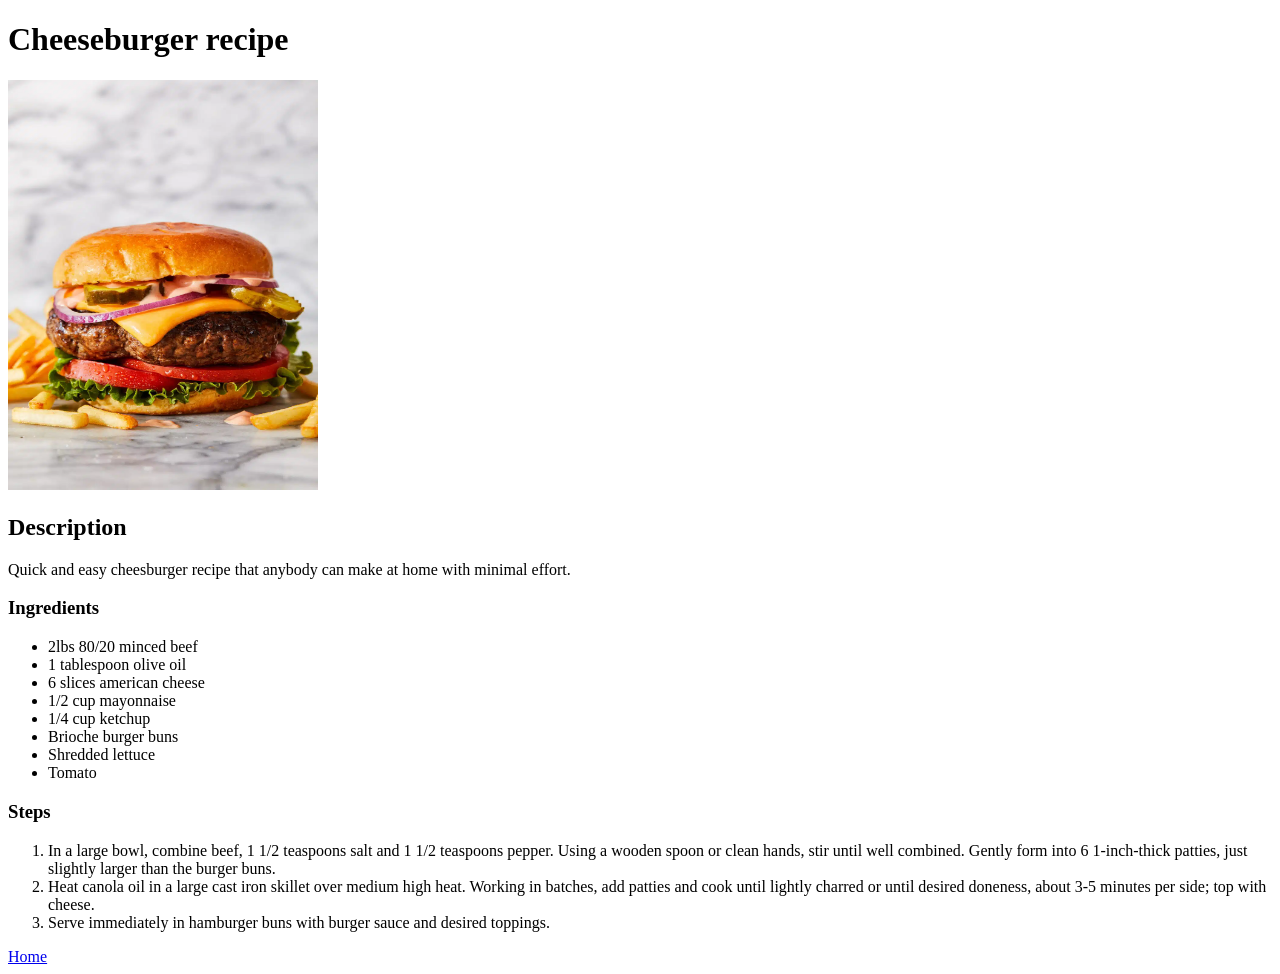
==== recipes/Cheeseburger.html @ 5994cbf1 "Home page created and new pages added (Cheeseburger and Cookies) Homepage and cheeseburger page comp" ====
<!DOCTYPE html>
<html lang="en">
<head>
    <meta charset="UTF-8">
    <meta name="viewport" content="width=device-width, initial-scale=1.0">
    <title>Cheeseburger recipe</title>
</head>
<body>
    <h1>Cheeseburger recipe</h1>
    <img src="../img/Cheeseburger.jpg" height="410" width="310">
    <h2>Description</h2>
    <p>Quick and easy cheesburger recipe that anybody can make at home with minimal effort.</p>
    <h3>Ingredients</h3>
    <ul>
        <li>2lbs 80/20 minced beef</li>
        <li>1 tablespoon olive oil</li>
        <li>6 slices american cheese</li>
        <li>1/2 cup mayonnaise</li>
        <li>1/4 cup ketchup</li>
        <li>Brioche burger buns</li>
        <li>Shredded lettuce</li>
        <li>Tomato</li>
    </ul>
    <h3>Steps</h3>
    <ol>
        <li>In a large bowl, combine beef, 1 1/2 teaspoons salt and 1 1/2 teaspoons pepper. Using a wooden spoon or clean hands, stir until well combined. Gently form into 6 1-inch-thick patties, just slightly larger than the burger buns.</li>
        <li>Heat canola oil in a large cast iron skillet over medium high heat. Working in batches, add patties and cook until lightly charred or until desired doneness, about 3-5 minutes per side; top with cheese.</li>
        <li>Serve immediately in hamburger buns with burger sauce and desired toppings.</li>
    </ol>
    <a href="../index.html">Home</a>
</body>
</html>
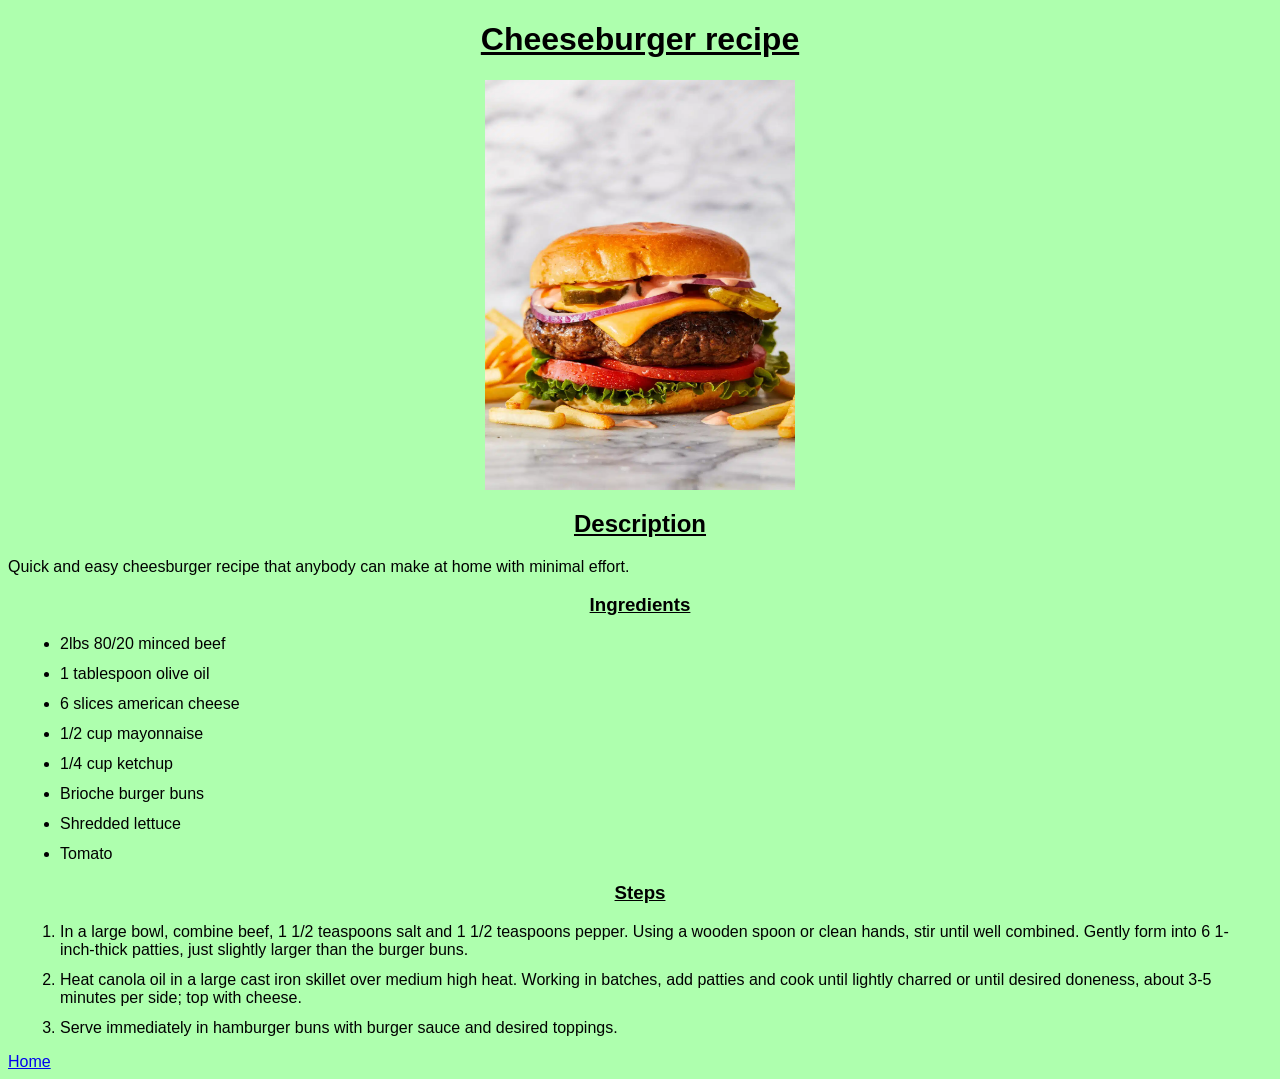
==== commit 3612f56b: "Added CSS styles to my website I added a CSS stylesheet to improve the style of my page" ====
--- a/recipes/Cheeseburger.html
+++ b/recipes/Cheeseburger.html
@@ -4,10 +4,11 @@
     <meta charset="UTF-8">
     <meta name="viewport" content="width=device-width, initial-scale=1.0">
     <title>Cheeseburger recipe</title>
+    <link rel="stylesheet" href="../styles.css">
 </head>
 <body>
     <h1>Cheeseburger recipe</h1>
-    <img src="../img/Cheeseburger.jpg" height="410" width="310">
+    <img src="../img/Cheeseburger.jpg" alt="Picture of a cheesburger" height="410" width="310">
     <h2>Description</h2>
     <p>Quick and easy cheesburger recipe that anybody can make at home with minimal effort.</p>
     <h3>Ingredients</h3>
--- a/styles.css
+++ b/styles.css
@@ -0,0 +1,20 @@
+*{
+    font-family: sans-serif;
+    background-color: #aeffae;
+}
+
+h1,
+h2,
+h3 {
+    text-align: center;
+    text-decoration: underline;
+}
+
+img {
+    display: block;
+    margin: auto;
+}
+
+li {
+    margin: 12px;
+}
